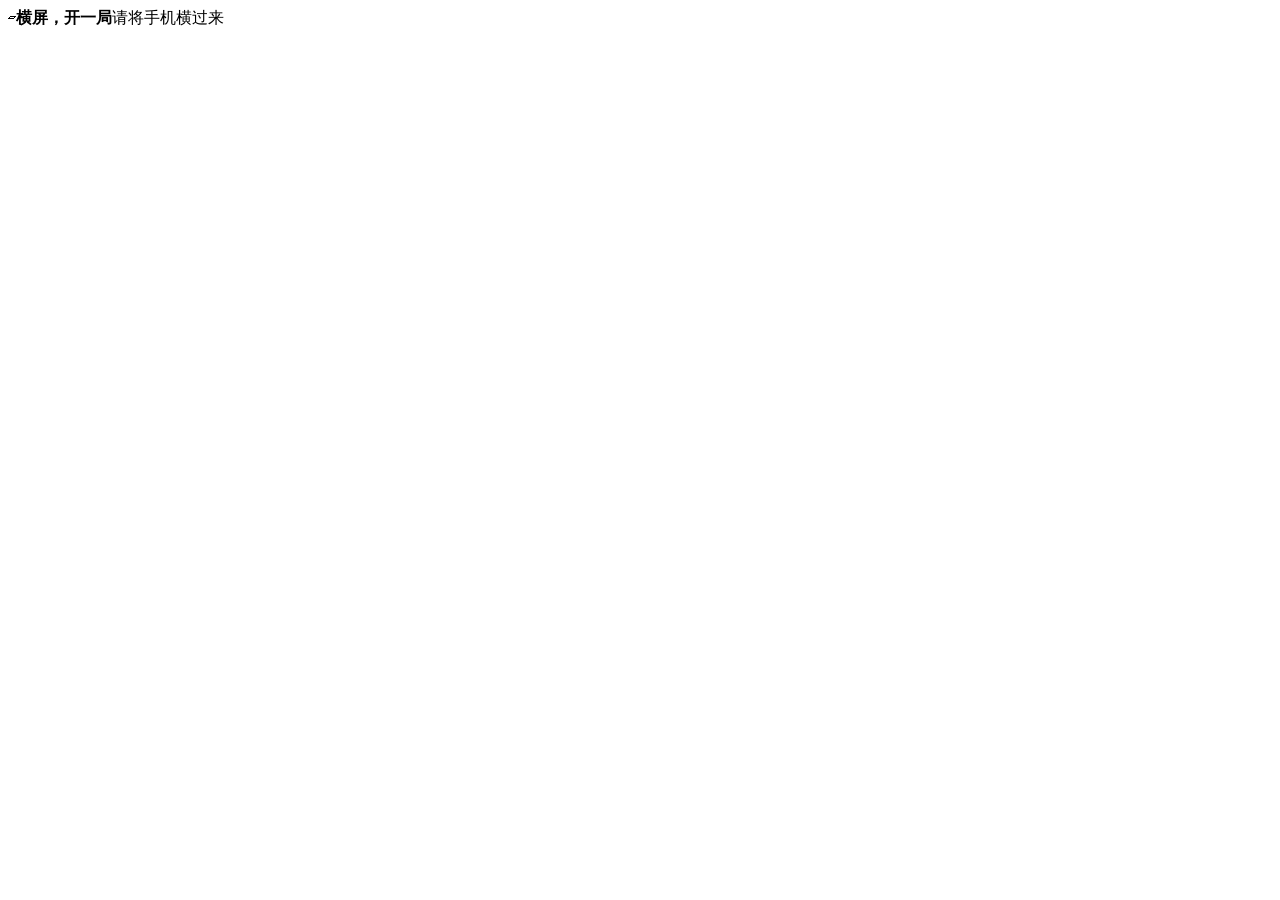
==== src/page.html @ 2c436df2 "feat: add Pengze game prototype and rule validation" ====
<!DOCTYPE html>
<html lang="zh-CN">
<head>
  <meta charset="UTF-8">
  <meta name="viewport" content="width=device-width, initial-scale=1, viewport-fit=cover">
  <meta name="theme-color" content="#063b2d">
  <title>彭泽三打一 · 原型验证</title>
  <style>__FONTS__
__STYLE__</style>
</head>
<body>
  <main id="viewport" aria-label="彭泽三打一游戏牌桌">
    <div id="board" class="board home-board">
      <div id="surface"></div>
      <div id="motion" class="motion-layer" aria-hidden="true"></div>
      <div id="overlay"></div>
      <div id="toast" class="toast" role="status" aria-live="polite" hidden></div>
    </div>
  </main>
  <div class="portrait-guide"><span class="rotate-symbol">▱</span><strong>横屏，开一局</strong><span>请将手机横过来</span></div>
  <script>__RULES__
__APP__</script>
</body>
</html>
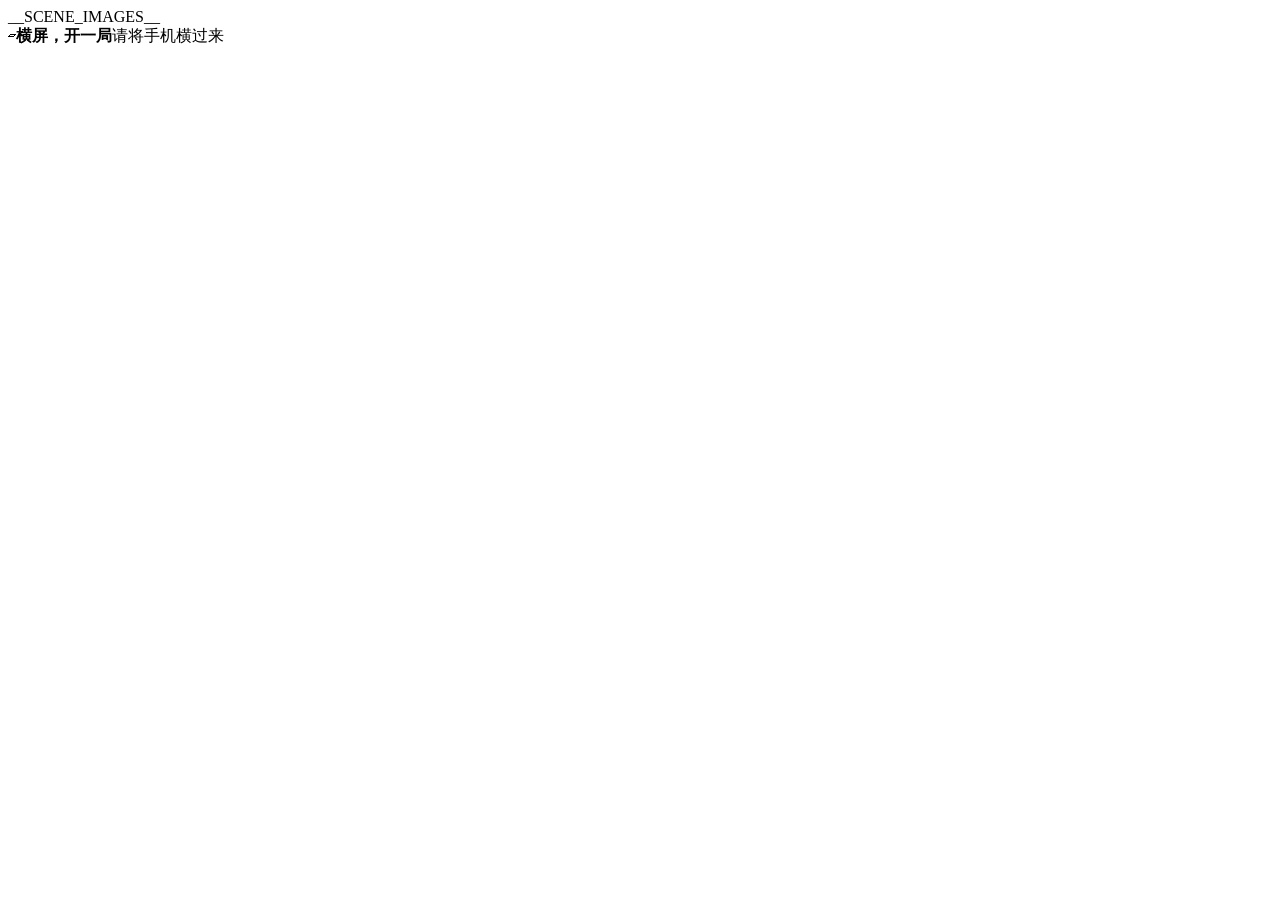
==== commit ce526bb9: "feat: 接入江景茶室场景与真实牌局交互 加入茶室背景、木边牌桌和三位人物的分层素材、独立预览及生图提示词，压缩运行时图片并内嵌到单文件游戏。  调整座位、手牌、操作区和四家出牌布局，同步收底、扣底" ====
--- a/src/page.html
+++ b/src/page.html
@@ -11,6 +11,7 @@
 <body>
   <main id="viewport" aria-label="彭泽三打一游戏牌桌">
     <div id="board" class="board home-board">
+      <div class="scene-layer" aria-hidden="true">__SCENE_IMAGES__<div class="scene-shade"></div></div>
       <div id="surface"></div>
       <div id="motion" class="motion-layer" aria-hidden="true"></div>
       <div id="overlay"></div>
@@ -19,6 +20,7 @@
   </main>
   <div class="portrait-guide"><span class="rotate-symbol">▱</span><strong>横屏，开一局</strong><span>请将手机横过来</span></div>
   <script>__RULES__
+const PENGZE_CARD_ART = __CARD_ART__;
 __APP__</script>
 </body>
 </html>
